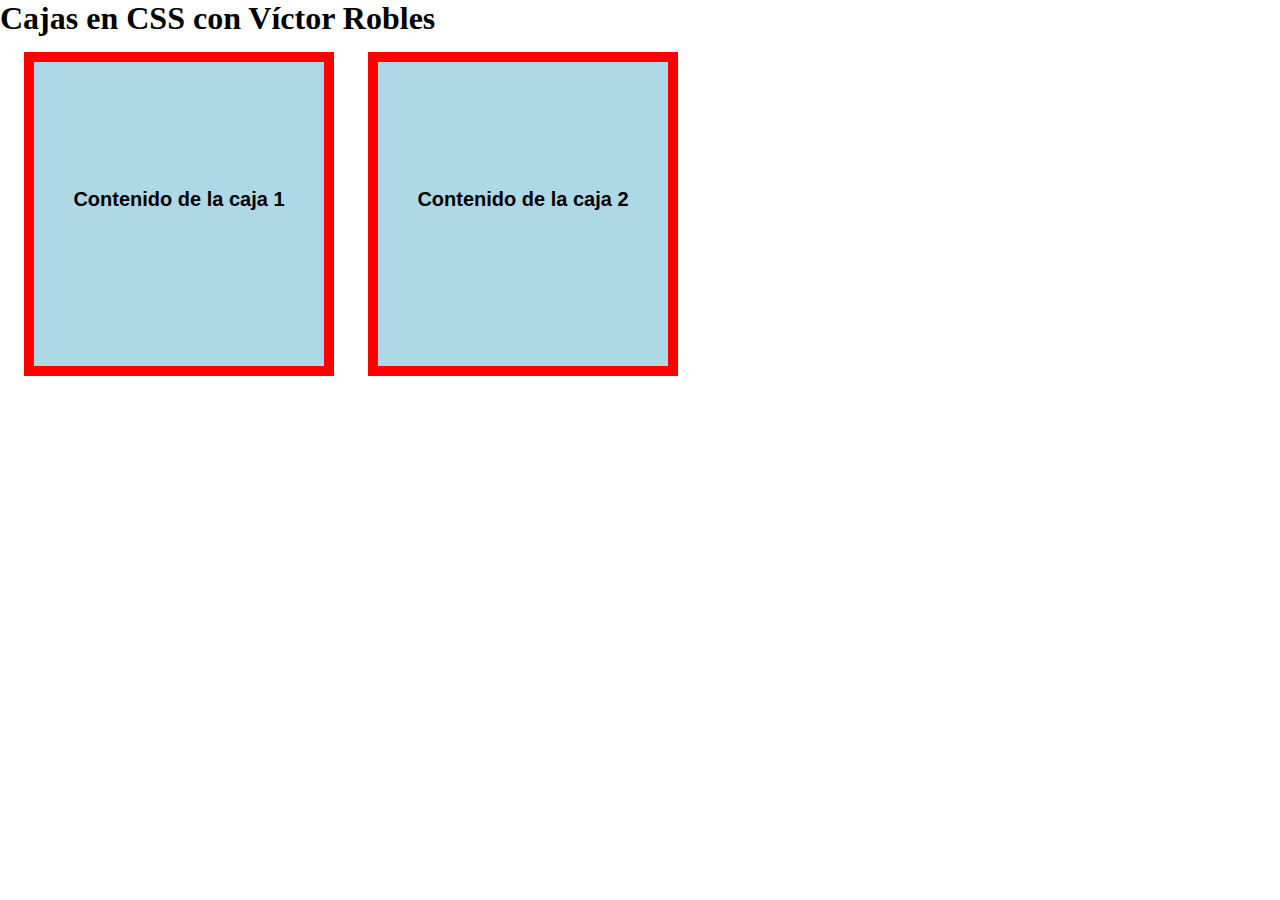
==== 04-cajas/index.html @ 08ebde60 "primer commit" ====
<!DOCTYPE html>
<html lang="en">
<head>
    <meta charset="UTF-8">
    <meta http-equiv="X-UA-Compatible" content="IE=edge">
    <meta name="viewport" content="width=device-width, initial-scale=1.0">
    <title>Cajas en CSS con Víctor Robles</title>
    <link rel="stylesheet" href="styles.css">
</head>
<body>
    <h1>Cajas en CSS con Víctor Robles</h1>

    <div class="caja">
        <p>Contenido de la caja 1</p> 
    </div>

    <section class="caja">
        <p>Contenido de la caja 2</p> 
    </section>


</body>
</html>
---- 04-cajas/styles.css ----
* {
    margin: 0px;
    padding: 0px;
}

.caja {
    display: block;
    width: 250px;
    height: 250px;
    background-color: lightblue;
    border: 10px solid red;
    margin: 15px;
    margin-top: 15px;
    margin-bottom: 40px;
    margin-left: 24px;
    margin-right: 10px;
    padding: 20px;
    padding-bottom: 34px;
    float: left;
}

p{
    font-weight: bold;
    text-align: center;
    font-size: 20px;
    font-family: Arial, Helvetica, sans-serif;
    line-height: 235px;
}
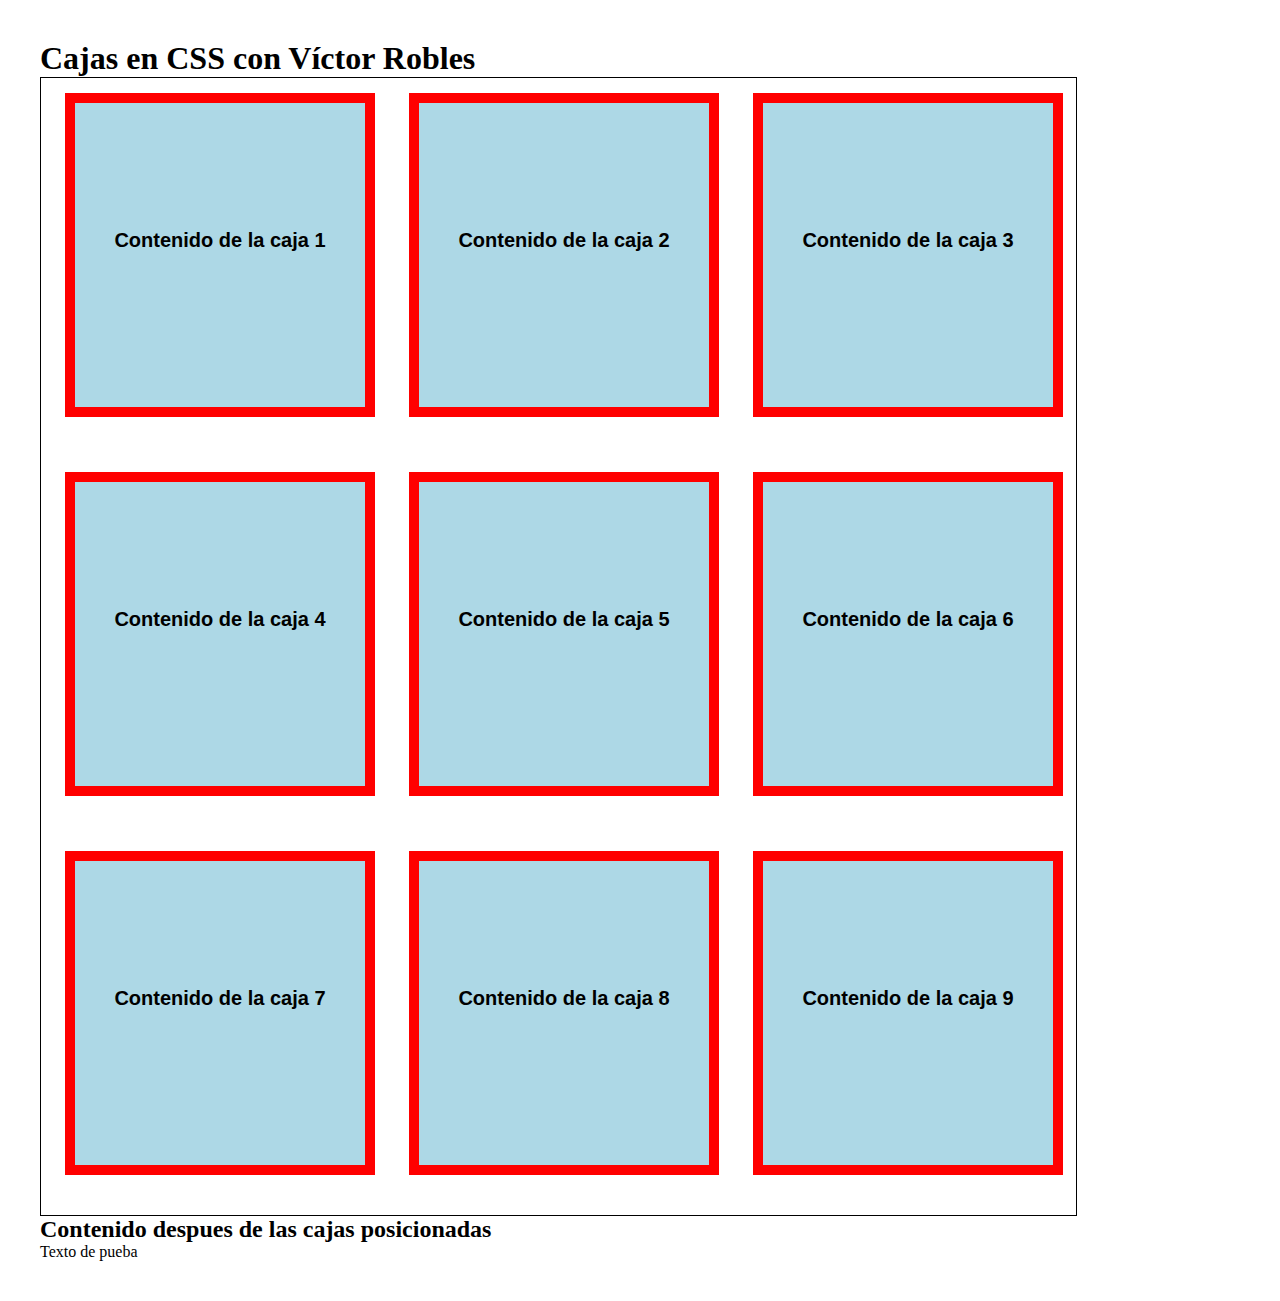
==== commit ba75b202: "Cajas" ====
--- a/04-cajas/index.html
+++ b/04-cajas/index.html
@@ -10,13 +10,54 @@
 <body>
     <h1>Cajas en CSS con Víctor Robles</h1>
 
-    <div class="caja">
-        <p>Contenido de la caja 1</p> 
-    </div>
+    <!--ELEMENTOS FLOTADOS-->
+    <section id="cajas">
+        <div class="caja">
+            <p>Contenido de la caja 1</p> 
+        </div>
+    
+        <div class="caja">
+            <p>Contenido de la caja 2</p> 
+        </div>
 
-    <section class="caja">
-        <p>Contenido de la caja 2</p> 
+        <div class="caja">
+            <p>Contenido de la caja 3</p> 
+        </div>
+    
+        <div class="caja">
+            <p>Contenido de la caja 4</p> 
+        </div>
+        <div class="caja">
+            <p>Contenido de la caja 5</p> 
+        </div>
+    
+        <div class="caja">
+            <p>Contenido de la caja 6</p> 
+        </div>
+
+        <div class="caja">
+            <p>Contenido de la caja 7</p> 
+        </div>
+    
+        <div class="caja">
+            <p>Contenido de la caja 8</p> 
+        </div>
+
+        <div class="caja">
+            <p>Contenido de la caja 9</p> 
+        </div>
+        
+        <!--LIMPIAR FLOTADOS-->
+        <div class="clearfix"></div>
     </section>
+
+    
+    
+
+    <!--ELEMENTOS NO FLOTADOS QUE SE MANTENGAN ABAJO-->
+
+    <h2>Contenido despues de las cajas posicionadas</h2>
+    <p>Texto de pueba</p>
 
 
 </body>
--- a/04-cajas/styles.css
+++ b/04-cajas/styles.css
@@ -19,10 +19,24 @@
     float: left;
 }
 
-p{
+body{
+    padding: 40px;
+}
+
+#cajas{
+    max-width: 1035px;
+    border: 1px solid black;
+}
+
+.caja p{
     font-weight: bold;
     text-align: center;
     font-size: 20px;
     font-family: Arial, Helvetica, sans-serif;
     line-height: 235px;
+}
+
+.clearfix{
+    float: none;
+    clear: both;
 }